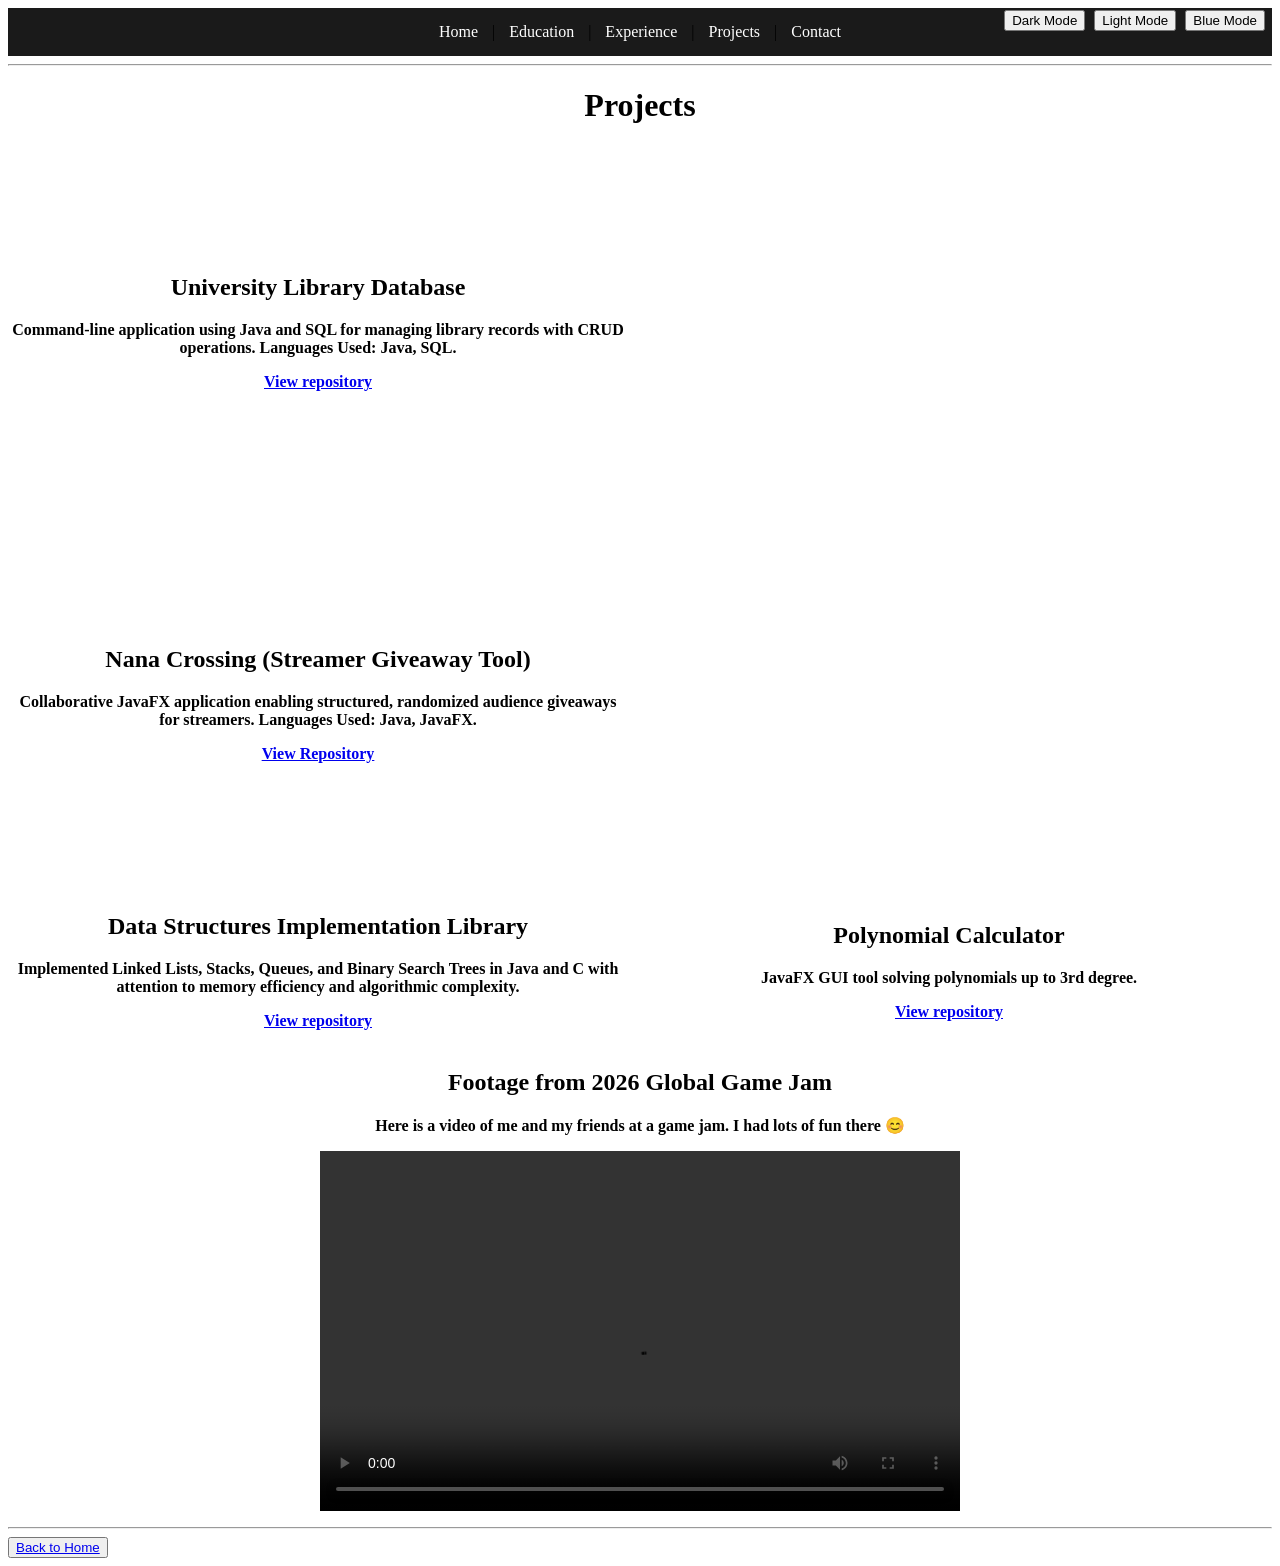
==== projects.html @ fa93308f "Add files via upload" ====
<!DOCTYPE html>
<html lang="en">
<head>
    <meta charset="UTF-8">
    <meta name="viewport" content="width=device-width, initial-scale=1.0">
    <title>Projects - Chukwunonso Daniel Ekweaga</title>
    <link rel="shortcut icon" type="image/x-icon" href="images/favicon.ico">
    <link rel="stylesheet" href="style.css">
    <script src="script.js"></script>
</head>
<body>
    <div id="navbar"></div>

    <hr>

    <h1 class="center">Projects</h1>
    <table>
    <tr>
        <th>
            <h2>University Library Database</h2>
            <p>
                Command-line application using Java and SQL for managing library records with CRUD operations.
                Languages Used: Java, SQL.
            </p>
            <p><a href="https://github.com/danekweaga/Database-Project" target="_blank" rel="noopener noreferrer">View repository</a></p>
        </th>
        <th><iframe src="https://unbcloud-my.sharepoint.com/personal/r65a3_unb_ca1/_layouts/15/embed.aspx?UniqueId=6fa85d27-442c-47d6-99d4-23d5c8aa8ad6&embed=%7B%22ust%22%3Atrue%2C%22hv%22%3A%22CopyEmbedCode%22%7D&referrer=StreamWebApp&referrerScenario=EmbedDialog.Create" 
            width="640" height="360" frameborder="0" scrolling="no" allowfullscreen title="presentation.mov"></iframe>
        </th>
    </tr>
    <tr>
        <th>
            <h2>Nana Crossing (Streamer Giveaway Tool)</h2>
            <p>
                Collaborative JavaFX application enabling structured, randomized audience giveaways for streamers.
                Languages Used: Java, JavaFX. 
            </p>
            <p><a href="https://github.com/danekweaga/New-Updated-Nana-Crossing" target="_blank" rel="noopener noreferrer">View Repository</a></p>
        </th>
        <th>
            <iframe width="640" height="368" src="https://www.youtube.com/embed/TQymY1GnweA" title="Watch Out Nana Game Guide" frameborder="0" allow="accelerometer; autoplay; 
            clipboard-write; encrypted-media; gyroscope; picture-in-picture; web-share" referrerpolicy="strict-origin-when-cross-origin" allowfullscreen></iframe>
        </th>
    </tr>
    <tr>
        <th>
            <h2>Data Structures Implementation Library</h2>
            <p>
                Implemented Linked Lists, Stacks, Queues, and Binary Search Trees in Java and C
                with attention to memory efficiency and algorithmic complexity.
            </p>
            <p><a href="https://github.com/danekweaga/Data-Structures-Portfolio" target="_blank" rel="noopener noreferrer">View repository</a></p>
        </th>
        <th>
            <h2>Polynomial Calculator</h2>
        <p>
            JavaFX GUI tool solving polynomials up to 3rd degree.
        </p>
        <p> <a href="https://github.com/danekweaga/Polynomial-Calculator/tree/main">
            View repository</a>
        </p>
        </th>
    </tr>
    </table>
        <h2 class="center">Footage from 2026 Global Game Jam</h2>

        <p class="center"><strong>Here is a video of me and my friends at a game jam. I had lots of fun there 😊</strong></p>
        <p class="center">
            <video src="video/demo.mp4" controls width="640" height="360" class="center-block">
            </video>
        </p>
     <hr>

    <div class="theme-buttons">
        <button onclick="applyTheme('dark')">Dark Mode</button>
        <button onclick="applyTheme('light')">Light Mode</button>
        <button onclick="applyTheme('blue')">Blue Mode</button>
    </div>

    <button><a href="index.html">Back to Home</a></button>

</body>
</html>
---- style.css ----
/* CSS Variables for Theme System */
:root 
{
    --bg-color: #ffffff;
    --text-color: #222222;
    --navbar-bg: #1a1a1a;
    --navbar-text: #ffffff;
}

/* Centers text content horizontally */
.center 
{
    text-align: center;
}

/* Displays element as a block and centers it horizontally on the page */
.center-block 
{
    display: block;
    margin: 0 auto;
}

/* Styles the navigation bar with background and centered text */
.navbar 
{
    background-color: var(--navbar-bg);
    padding: 15px;
    text-align: center; 
}

/* Styles navigation links with theme colors, spacing, and removes underlines */
.navbar a 
{
    color: var(--navbar-text);
    margin: 0 10px;
    text-decoration: none;
}

/* Hides elements by setting display to none */
.hidden 
{
    display: none;
}

/* Positions theme buttons in top right corner above navbar */
.theme-buttons 
{
    position: absolute;
    top: 10px;
    right: 10px;
    z-index: 100;
}

.theme-buttons button {
    margin-right: 5px;
}
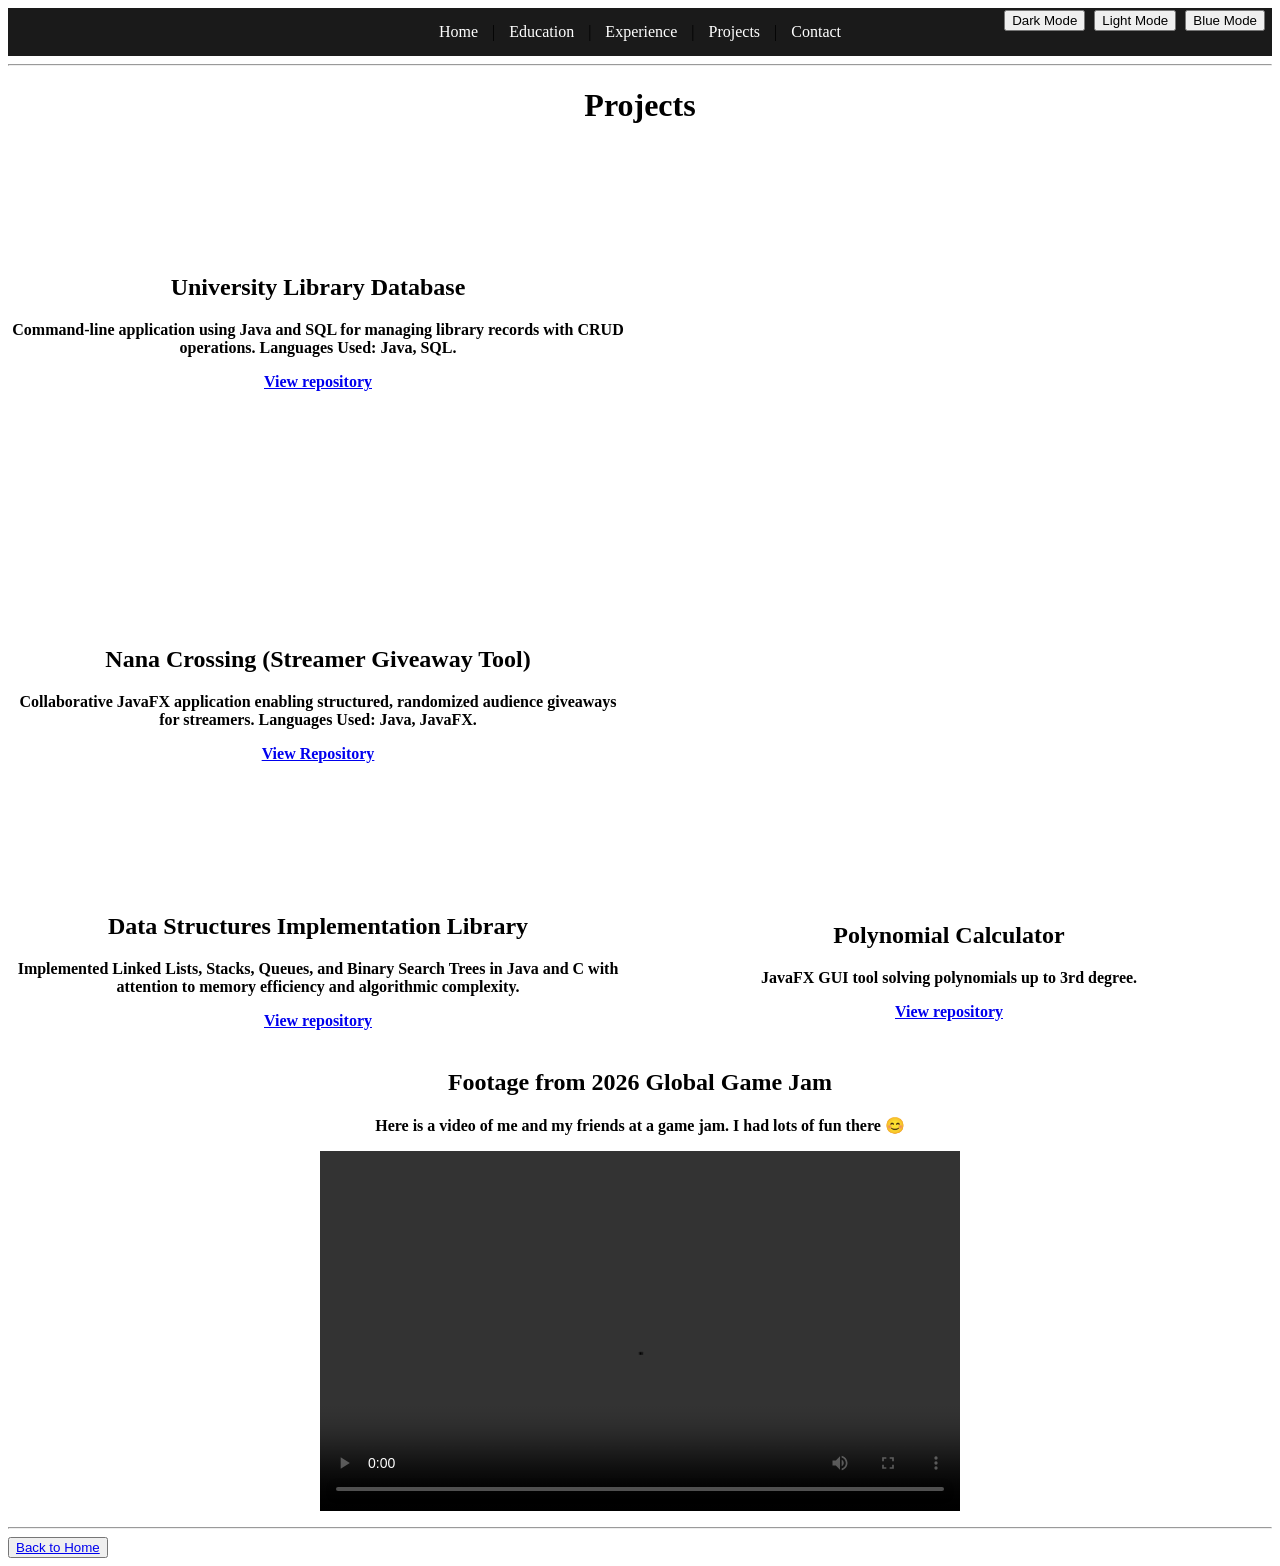
==== commit 8d4f7015: "Fix HTML structure and update video links" ====
--- a/projects.html
+++ b/projects.html
@@ -66,7 +66,7 @@
 
         <p class="center"><strong>Here is a video of me and my friends at a game jam. I had lots of fun there 😊</strong></p>
         <p class="center">
-            <video src="video/demo.mp4" controls width="640" height="360" class="center-block">
+            <video src="https://youtu.be/vXJmHu44PR4" controls width="640" height="360" class="center-block">
             </video>
         </p>
      <hr>
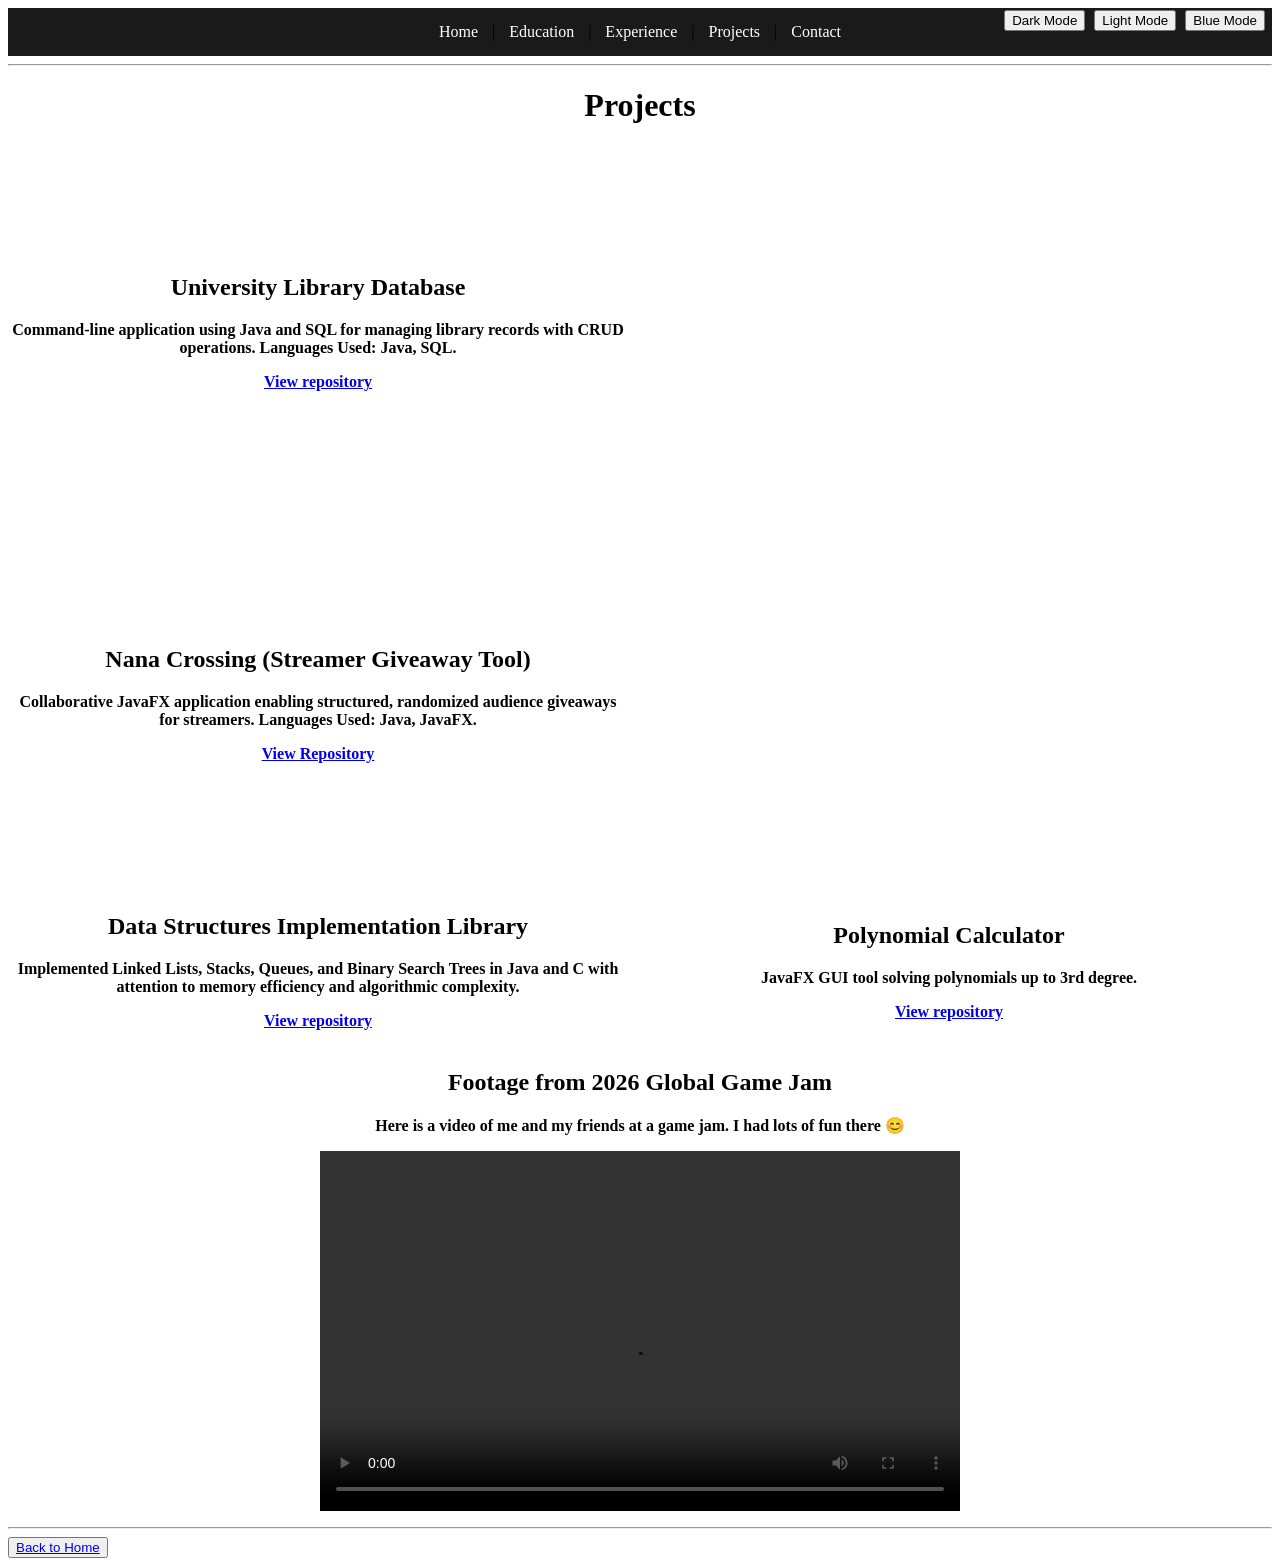
==== commit a9a3a663: "Fix HTML structure and update project details" ====
--- a/projects.html
+++ b/projects.html
@@ -66,7 +66,7 @@
 
         <p class="center"><strong>Here is a video of me and my friends at a game jam. I had lots of fun there 😊</strong></p>
         <p class="center">
-            <video src="https://youtu.be/vXJmHu44PR4" controls width="640" height="360" class="center-block">
+            <video src="https://www.youtube.com/watch?v=vXJmHu44PR4" controls width="640" height="360" class="center-block">
             </video>
         </p>
      <hr>
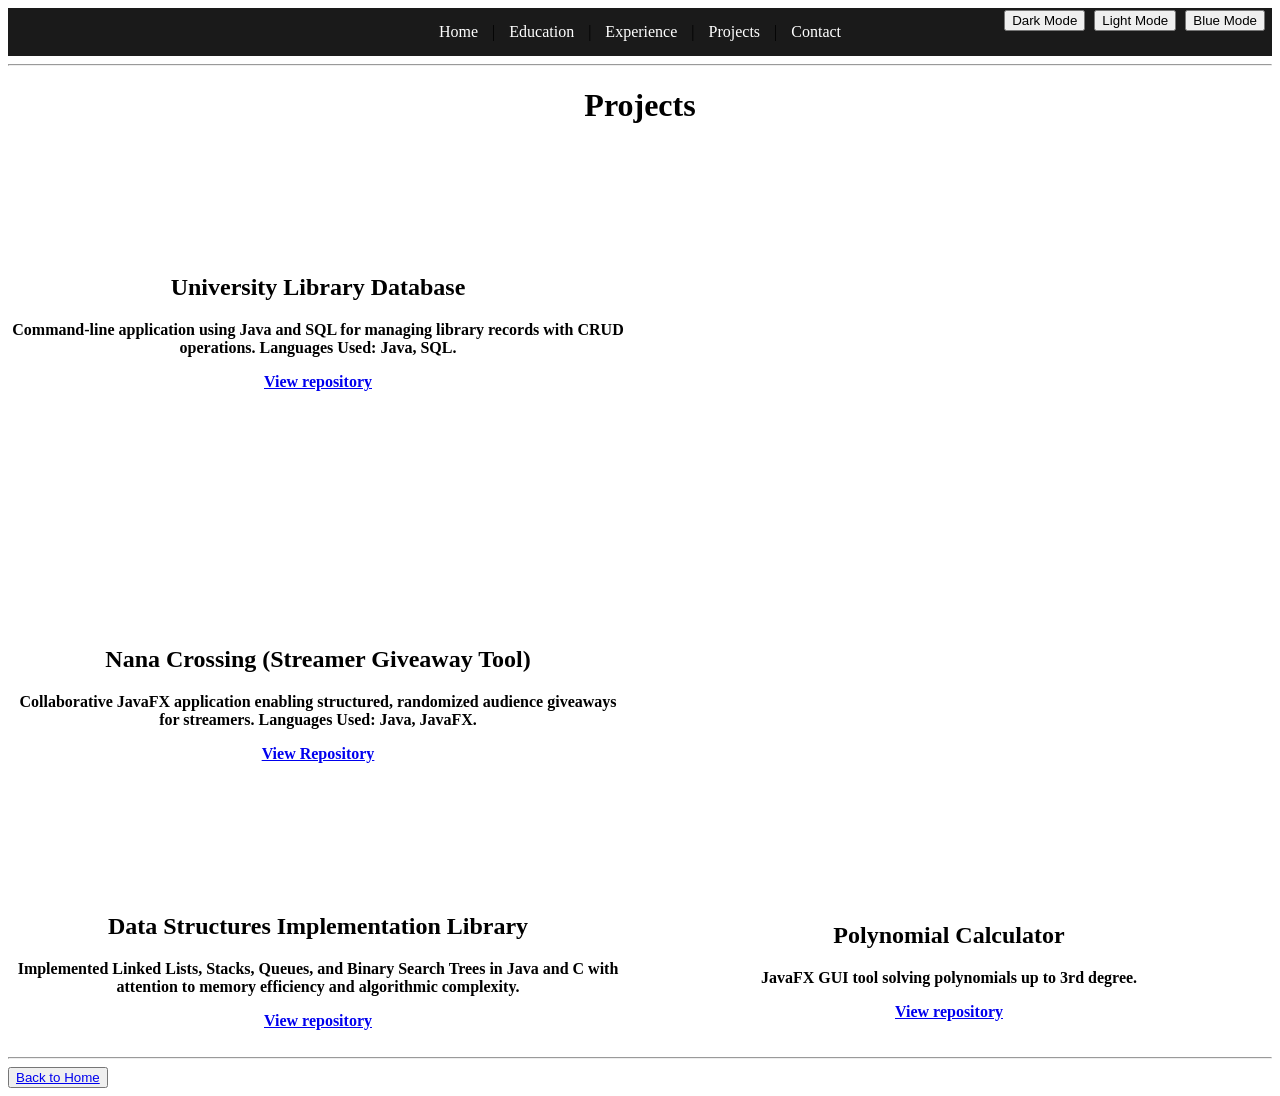
==== commit b42b5937: "Fix HTML formatting and structure in projects.html" ====
--- a/projects.html
+++ b/projects.html
@@ -62,13 +62,7 @@
         </th>
     </tr>
     </table>
-        <h2 class="center">Footage from 2026 Global Game Jam</h2>
-
-        <p class="center"><strong>Here is a video of me and my friends at a game jam. I had lots of fun there 😊</strong></p>
-        <p class="center">
-            <video src="https://www.youtube.com/watch?v=vXJmHu44PR4" controls width="640" height="360" class="center-block">
-            </video>
-        </p>
+       
      <hr>
 
     <div class="theme-buttons">
